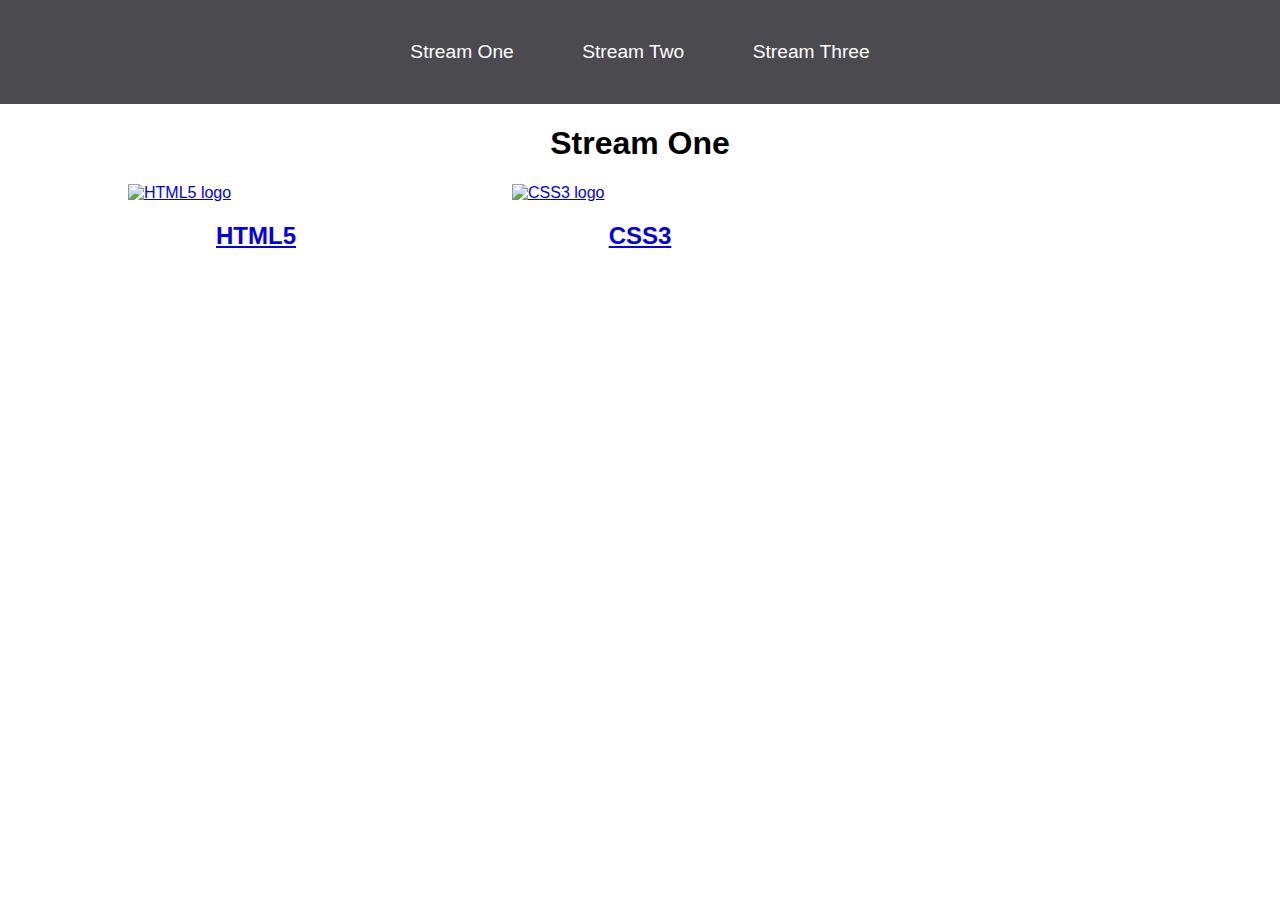
==== index.html @ 984e2fc8 "Renamed stream-one to index.html" ====
<!DOCTYPE html>
<html lang="en">
<head>
    <meta charset="UTF-8">
    <meta name="viewport" content="width=device-width, initial-scale=1.0">
    <title>Hello World</title>
    <link rel="stylesheet" href="css/style.css">
</head>
<body>
    <nav>
        <ul>
            <li>
                <a href="stream-one.html">Stream One</a>
            </li>
            <li>
                <a href="stream-two.html">Stream Two</a>
            </li>
            <li>
                <a href="stream-three.html">Stream Three</a>
            </li>
        </ul>
    </nav>
    <h1>Stream One</h1>
    <div class="card">
        <a href="https://en.wikipedia.org/wiki/HTML5" target="_blank">
            <img src="https://upload.wikimedia.org/wikipedia/commons/thumb/6/61/HTML5_logo_and_wordmark.svg/1280px-HTML5_logo_and_wordmark.svg.png" alt="HTML5 logo">
            <h2>HTML5</h2>
        </a>
    </div>
        <div class="card">
        <a href="https://en.wikipedia.org/wiki/CSS" target="_blank">
            <img src="https://upload.wikimedia.org/wikipedia/commons/thumb/d/d5/CSS3_logo_and_wordmark.svg/1200px-CSS3_logo_and_wordmark.svg.png" alt="CSS3 logo">
            <h2>CSS3</h2>
        </a>
    </div>
</body>
</html>
---- css/style.css ----
body {
    margin: 0;
    padding: 0;
    font-family: "Oswald", sans-serif;
}

nav ul {
    list-style: none;
    background-color: #4a4a4f;
    text-align: center;
    padding: 0;
    margin: 0;
}

nav li {
    font-size: 1.2em;
    line-height: 40px;
    height: 40px;
    display: inline-block;
    margin: 2.5%;
}

nav a {
    text-decoration: none;
    color: #fff;
    display: block;
}

nav a:hover {
    background-color: #fff;
    color: #4a4a4f;
}

.card {
    float: left;
    width: 20%;
    margin-left: 10%;
}

.card a {
    text-align: center;
}

img {
    width: 100%;
    height: 180px;
}

h1 {
    text-align: center;
}
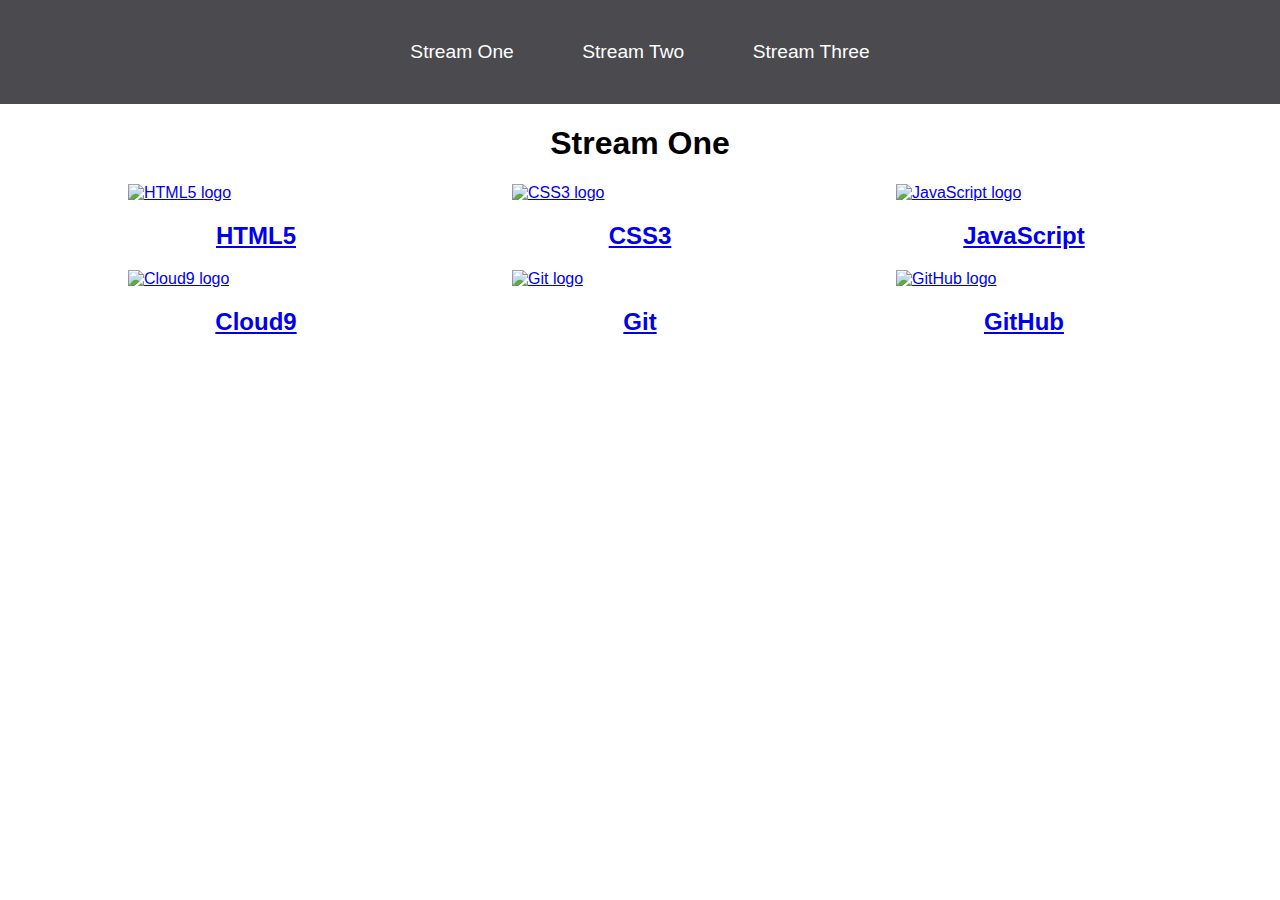
==== commit cf8f9a5e: "Completed cards in html.index" ====
--- a/index.html
+++ b/index.html
@@ -23,14 +23,38 @@
     <h1>Stream One</h1>
     <div class="card">
         <a href="https://en.wikipedia.org/wiki/HTML5" target="_blank">
-            <img src="https://upload.wikimedia.org/wikipedia/commons/thumb/6/61/HTML5_logo_and_wordmark.svg/1280px-HTML5_logo_and_wordmark.svg.png" alt="HTML5 logo">
+            <img src="https://seeklogo.com/images/H/html5-without-wordmark-color-logo-14D252D878-seeklogo.com.png" alt="HTML5 logo">
             <h2>HTML5</h2>
         </a>
     </div>
         <div class="card">
         <a href="https://en.wikipedia.org/wiki/CSS" target="_blank">
-            <img src="https://upload.wikimedia.org/wikipedia/commons/thumb/d/d5/CSS3_logo_and_wordmark.svg/1200px-CSS3_logo_and_wordmark.svg.png" alt="CSS3 logo">
+            <img src="https://seeklogo.com/images/C/css3-logo-F1923C8D0E-seeklogo.com.png" alt="CSS3 logo">
             <h2>CSS3</h2>
+        </a>
+    </div>
+        <div class="card">
+        <a href="https://en.wikipedia.org/wiki/JavaScript" target="_blank">
+            <img src="https://seeklogo.com/images/J/javascript-logo-8892AEFCAC-seeklogo.com.png" alt="JavaScript logo">
+            <h2>JavaScript</h2>
+        </a>
+    </div>
+     <div class="card">
+        <a href="https://en.wikipedia.org/wiki/Cloud9" target="_blank">
+            <img src="https://seeklogo.com/images/C/cloud-9-logo-1C003D96AB-seeklogo.com.png" alt="Cloud9 logo">
+            <h2>Cloud9</h2>
+        </a>
+    </div>
+    <div class="card">
+        <a href="https://en.wikipedia.org/wiki/Git" target="_blank">
+            <img src="https://seeklogo.com/images/G/git-logo-CD8D6F1C09-seeklogo.com.png" alt="Git logo">
+            <h2>Git</h2>
+        </a>
+    </div>
+    <div class="card">
+        <a href="https://en.wikipedia.org/wiki/GitHub" target="_blank">
+            <img src="https://seeklogo.com/images/G/github-mark-logo-BF9B96FEA9-seeklogo.com.png" alt="GitHub logo">
+            <h2>GitHub</h2>
         </a>
     </div>
 </body>
